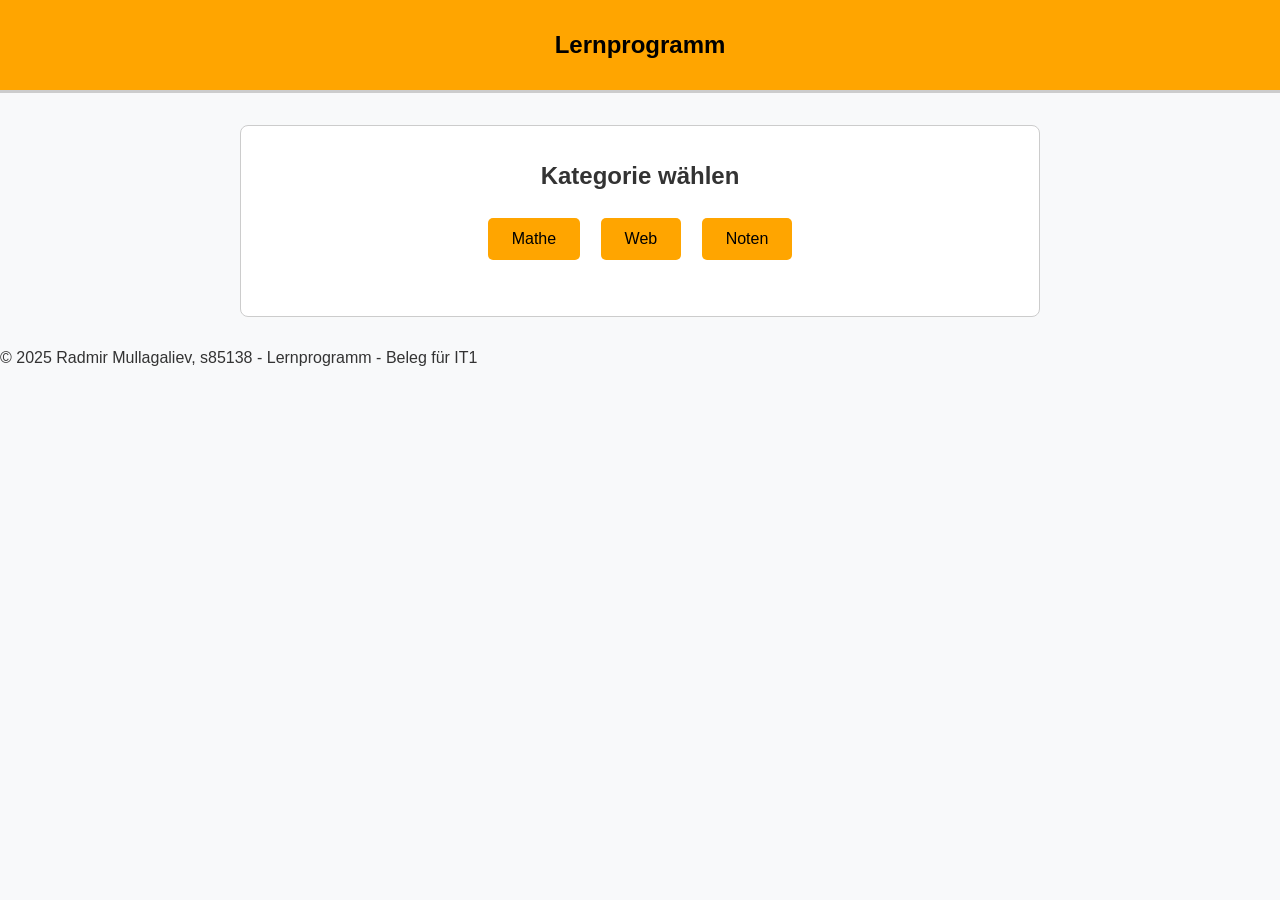
==== index.html @ 90bd2370 "Added css and author sign" ====
<!doctype html>
<html lang="de">
<head>
    <title> Lernprogramm v0.1 </title>
    <meta charset="UTF-8">
    <meta name="viewport" content="width=device-width, initial-scale=1.0"> <!-- адаптивность экрана в зависимости от устройства-->
    <link rel="stylesheet" href="style.css"> <!--подключение css (нужно для внешнего вида)-->
    <link rel="manifest" href="manifest.json"> <!--подключение манифеста (для PWA)-->
    <script src="app.js" type="module" defer></script> <!--подключение JS-логики, defer нужен, чтобы скрипт выполнялся после загрузки HTML-->


</head>

<body>
    <header>
        <p>Lernprogramm</p>
    </header>
    <!---
    <nav>
        <ul id="mvp">
            <li><a href="mvp-demo/mvp.html" title="Zur MVP (Blitzaufgaben)">MVP</a></li>
        </ul>
    </nav>
    <nav>
        <ul id="mathl">
            <li><a href="mathe-demo.html" title="Zu den Matheaufgaben"> Mathe lernen</a></li>
        </ul>
    </nav>
-->
</body>


<main>
    <section id="category-selection">
        <h2>Kategorie wählen</h2>
        <button data-category="mathe">Mathe</button>
        <button data-category="web">Web</button>
        <button data-category="noten">Noten</button>
    </section>

    <section id="question-area" hidden>
        <div id="question-text"></div>
        <div id="answers-container"></div>
        <progress id="progress-bar" value="0" max="100"></progress>
    </section>

    <section id="result-area" hidden>
        <h2>Ergebnis</h2>
        <div id="stats"></div>
    </section>

    
</main>

<footer>
    <p>&copy; 2025 Radmir Mullagaliev, s85138 - Lernprogramm - Beleg für IT1</p>
</footer>

<script>
    if ('serviceWorker' in navigator) {
        navigator.serviceWorker.register('scripts/sw.js');
    }
    </script>
---- style.css ----
* {
    box-sizing: border-box;
}

body {
    margin: 0;
    font-family: Arial, sans-serif;
    background-color: #f8f9fa;
    color: #333;
}

header {
    background-color: orange;
    color: black;
    padding: 0.3em;
    text-align: center;
    font-size: 1.5em;
    font-weight: bold;
    border-bottom: 3px solid #ccc;
    
}
/*

nav ul {
    list-style: none;
    padding: 0;
    margin: 0;
    display: flex;
    justify-content: left;
    background-color: #ddd;
    border-bottom: 1px solid #bbb;
}

nav ul li {
    margin: 0.5em;
} 

nav ul li a {
    text-decoration: none;
    color: #333;
    padding: 0.5em 1em;
    background-color: #eee;
    border-radius: 5px;
    transition: background-color 0.3s;
}

nav ul li a:hover {
    background-color: #ccc;
} maybe i don't need it, because it is the example of pages*/

main {
    max-width: 800px;
    margin: 2em auto;
    padding: 1em;
    background-color: white;
    border: 1px solid #ccc;
    border-radius: 8px;
}

#category-selection {
    text-align: center;
    margin-bottom: 2em;
}

#category-selection button {
    margin: 0.5em;
    padding: 0.75em 1.5em;
    font-size: 1em;
    border: none;
    background-color: orange;
    color: black;
    border-radius: 5px;
    cursor: pointer;
    transition: background-color 0.2s;
}

#category-selection button:hover {
    background-color: orange;
}

/* Задания и прогресс */
#question-area {
    margin-bottom: 2em;
}

#question-text {
    font-size: 1.2em;
    margin-bottom: 1em;
}

#answers-container button {
    display: block;
    width: 100%;
    margin: 0.5em 0;
    padding: 0.75em;
    background-color: #6c757d;
    color: white;
    border: none;
    border-radius: 5px;
    cursor: pointer;
}

#answers-container button:hover {
    background-color: #5a6268;
}

#progress-bar {
    width: 100%;
    height: 20px;
    margin-top: 1em;
}

/* Результаты */
#result-area {
    text-align: center;
    font-size: 1.2em;
}
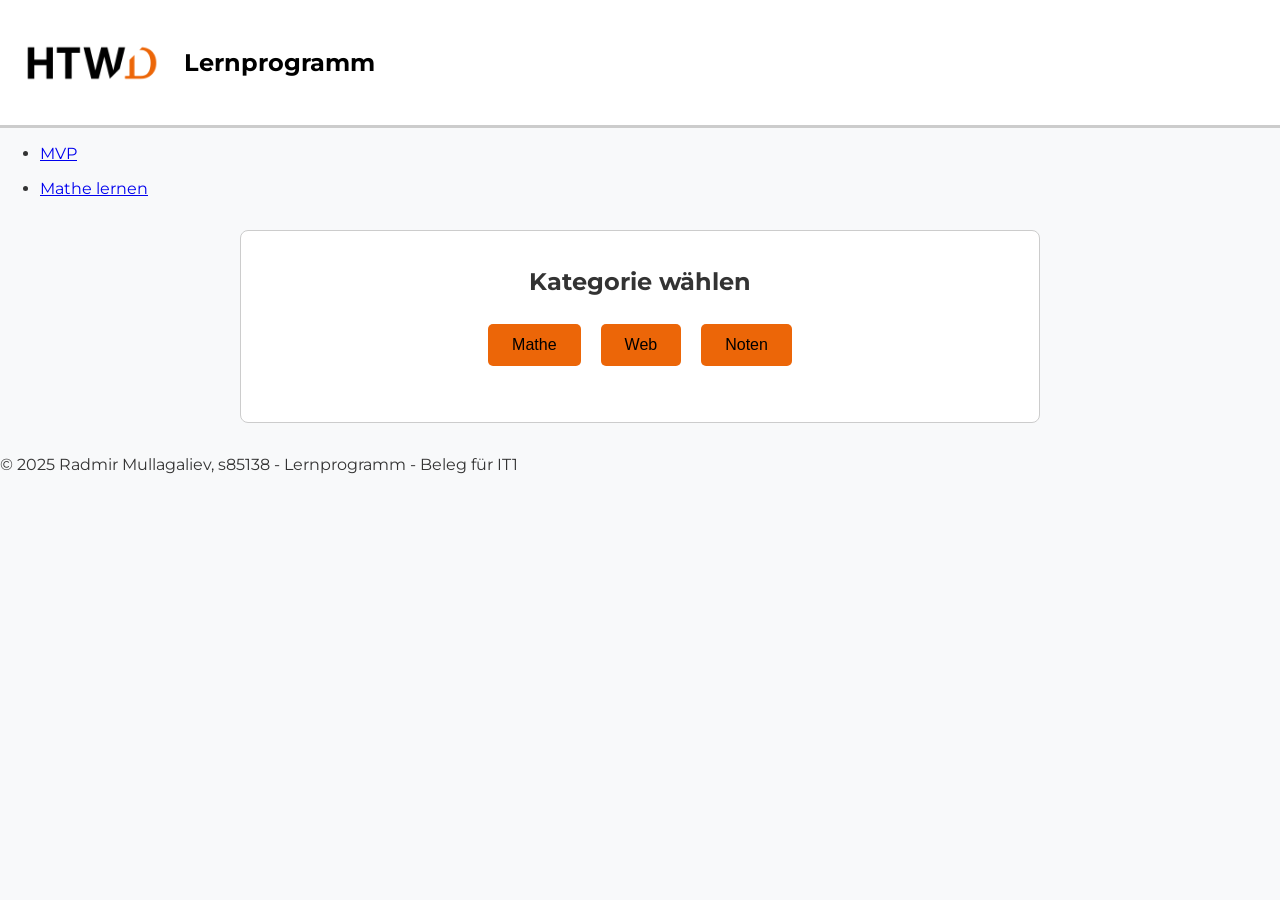
==== commit b47ac5a4: "Added description of logic MVP, changed design of main page, did Model logic in app.js" ====
--- a/index.html
+++ b/index.html
@@ -6,16 +6,16 @@
     <meta name="viewport" content="width=device-width, initial-scale=1.0"> <!-- адаптивность экрана в зависимости от устройства-->
     <link rel="stylesheet" href="style.css"> <!--подключение css (нужно для внешнего вида)-->
     <link rel="manifest" href="manifest.json"> <!--подключение манифеста (для PWA)-->
+    <link href="https://fonts.googleapis.com/css2?family=Montserrat:wght@400;700&display=swap" rel="stylesheet">
     <script src="app.js" type="module" defer></script> <!--подключение JS-логики, defer нужен, чтобы скрипт выполнялся после загрузки HTML-->
-
-
 </head>
 
 <body>
     <header>
+        <img src="images/logo--image.png" alt="Logo" class="logo">
         <p>Lernprogramm</p>
     </header>
-    <!---
+
     <nav>
         <ul id="mvp">
             <li><a href="mvp-demo/mvp.html" title="Zur MVP (Blitzaufgaben)">MVP</a></li>
@@ -26,7 +26,7 @@
             <li><a href="mathe-demo.html" title="Zu den Matheaufgaben"> Mathe lernen</a></li>
         </ul>
     </nav>
--->
+
 </body>
 
 
--- a/style.css
+++ b/style.css
@@ -4,13 +4,30 @@
 
 body {
     margin: 0;
-    font-family: Arial, sans-serif;
+    font-family: 'Montserrat', sans-serif;
     background-color: #f8f9fa;
     color: #333;
 }
 
 header {
-    background-color: orange;
+    display: flex;
+    align-items: center;
+    justify-content: flex-start;
+    gap: 1em;
+    background-color: white;
+    color: black;
+    padding: 1em;
+    font-size: 1.5em;
+    font-weight: bold;
+    border-bottom: 3px solid #ccc;
+}
+header .logo {
+    height: 40px;
+    width: auto;
+}
+
+/*header {
+    background-color: white;
     color: black;
     padding: 0.3em;
     text-align: center;
@@ -18,7 +35,7 @@
     font-weight: bold;
     border-bottom: 3px solid #ccc;
     
-}
+}*/
 /*
 
 nav ul {
@@ -67,7 +84,7 @@
     padding: 0.75em 1.5em;
     font-size: 1em;
     border: none;
-    background-color: orange;
+    background-color: #ec6608;
     color: black;
     border-radius: 5px;
     cursor: pointer;
@@ -75,7 +92,7 @@
 }
 
 #category-selection button:hover {
-    background-color: orange;
+    background-color: #ccc;
 }
 
 /* Задания и прогресс */
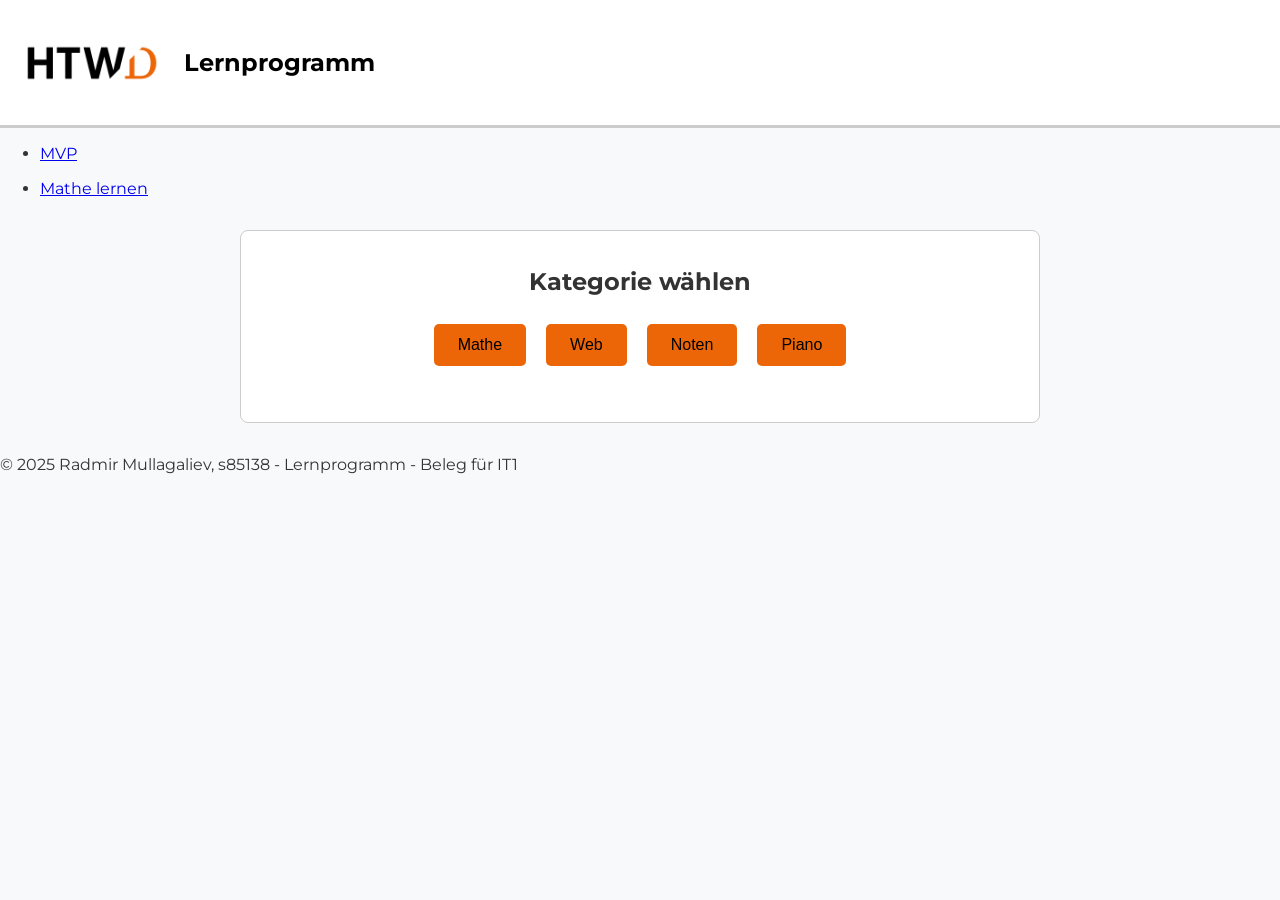
==== commit ebf50aa4: "added piano. I need to upload the sounds of notes" ====
--- a/index.html
+++ b/index.html
@@ -8,6 +8,11 @@
     <link rel="manifest" href="manifest.json"> <!--подключение манифеста (для PWA)-->
     <link href="https://fonts.googleapis.com/css2?family=Montserrat:wght@400;700&display=swap" rel="stylesheet">
     <script src="app.js" type="module" defer></script> <!--подключение JS-логики, defer нужен, чтобы скрипт выполнялся после загрузки HTML-->
+
+    <!--Katex-->
+    <link rel = "stylesheet" href="katex/katex.css">
+    <script src="katex/katex.js" defer></script>
+    <script src="katex/contrib/auto-render.js" defer></script>
 </head>
 
 <body>
@@ -36,12 +41,14 @@
         <button data-category="mathe">Mathe</button>
         <button data-category="web">Web</button>
         <button data-category="noten">Noten</button>
+        <button id="open-piano">Piano</button> 
     </section>
 
     <section id="question-area" hidden>
         <div id="question-text"></div>
-        <div id="answers-container"></div>
+        <div id="answer"></div>
         <progress id="progress-bar" value="0" max="100"></progress>
+        <button id="exit-quiz">Quiz beenden</button>
     </section>
 
     <section id="result-area" hidden>
@@ -49,8 +56,29 @@
         <div id="stats"></div>
     </section>
 
+    <section id="piano-section" hidden>
+        <h2>Piano</h2>
+        <button id="toggle-accidentals">♯ / ♭</button>
+        <div id="piano">
+        <div class="white-key" data-note="C">C</div>
+        <div class="white-key" data-note="D">D</div>
+        <div class="white-key" data-note="E">E</div>
+        <div class="white-key" data-note="F">F</div>
+        <div class="white-key" data-note="G">G</div>
+        <div class="white-key" data-note="A">A</div>
+        <div class="white-key" data-note="B">B</div>
+
+        <div class="black-key" data-note="Csharp" data-alt="Db" style="left: 45px;">C♯</div>
+        <div class="black-key" data-note="Dsharp" data-alt="Eb" style="left: 105px;">D♯</div>
+        <div class="black-key" data-note="Fsharp" data-alt="Gb" style="left: 225px;">F♯</div>
+        <div class="black-key" data-note="Gsharp" data-alt="Ab" style="left: 285px;">G♯</div>
+        <div class="black-key" data-note="Asharp" data-alt="Bb" style="left: 345px;">A♯</div>
+        </div>
+    </section>
     
 </main>
+
+
 
 <footer>
     <p>&copy; 2025 Radmir Mullagaliev, s85138 - Lernprogramm - Beleg für IT1</p>
@@ -60,4 +88,5 @@
     if ('serviceWorker' in navigator) {
         navigator.serviceWorker.register('scripts/sw.js');
     }
-    </script>
+    
+</script>
--- a/style.css
+++ b/style.css
@@ -105,19 +105,27 @@
     margin-bottom: 1em;
 }
 
-#answers-container button {
+#answer {
+    display: flex;
+    flex-direction: column;
+    align-items: center;
+    gap: 0.75em;
+    margin-bottom: 1em;
+}
+
+#answer button {
     display: block;
     width: 100%;
     margin: 0.5em 0;
     padding: 0.75em;
-    background-color: #6c757d;
-    color: white;
-    border: none;
-    border-radius: 5px;
-    cursor: pointer;
-}
-
-#answers-container button:hover {
+    background-color: #ec6608;
+    color: black;
+    border: none;
+    border-radius: 5px;
+    cursor: pointer;
+}
+
+#answer button:hover {
     background-color: #5a6268;
 }
 
@@ -127,8 +135,106 @@
     margin-top: 1em;
 }
 
+#exit-quiz {
+    margin-top: 1em;
+    padding: 0.75em 1.5em;
+    background-color: #6c757d;
+    color: white;
+    border: none;
+    border-radius: 5px;
+    cursor: pointer;
+    font-size: 1em;
+    transition: background-color 0.3s;
+}
+
+#exit-quiz:hover {
+    background-color: #5a6268;
+}
+
+
 /* Результаты */
 #result-area {
     text-align: center;
     font-size: 1.2em;
-}+}
+
+/* Piano */
+
+#open-piano {
+    margin: 0.5em;
+    padding: 0.75em 1.5em;
+    font-size: 1em;
+    border: none;
+    background-color: #6c757d;
+    color: white;
+    border-radius: 5px;
+    cursor: pointer;
+    transition: background-color 0.2s;
+}
+#open-piano:hover {
+    background-color: #5a6268;
+}
+
+#piano {
+    position: relative;
+    width: 420px;
+    height: 200px;
+    margin: 2em auto;
+  }
+  
+  .white-key {
+    width: 60px;
+    height: 200px;
+    background: white;
+    border: 1px solid #000;
+    float: left;
+    text-align: center;
+    line-height: 190px;
+    font-weight: bold;
+    position: relative;
+    z-index: 1;
+  }
+  
+  .black-key {
+    width: 40px;
+    height: 120px;
+    background: black;
+    color: white;
+    text-align: center;
+    line-height: 110px;
+    position: absolute;
+    z-index: 2;
+    top: 0;
+  }
+
+  .white-key.active {
+    background-color: #ec6608 !important;
+    color: white;
+  }
+
+  .black-key.active {
+    background-color: #ec6608 !important; 
+    color: white;
+  }
+  
+  /*.black-key:nth-of-type(8) { left: 40px; }   
+  .black-key:nth-of-type(9) { left: 100px; }  
+  .black-key:nth-of-type(11) { left: 220px; } 
+  .black-key:nth-of-type(12) { left: 280px; } 
+  .black-key:nth-of-type(13) { left: 340px; } */
+  .black-key:nth-of-type(8)  { left: 45px; }   /* C# */
+  .black-key:nth-of-type(9)  { left: 105px; }  /* D# */
+  .black-key:nth-of-type(11) { left: 225px; }  /* F# */
+  .black-key:nth-of-type(12) { left: 285px; }  /* G# */
+  .black-key:nth-of-type(13) { left: 345px; }  /* A# */
+  
+  #toggle-accidentals {
+    margin-bottom: 1em;
+    padding: 0.5em 1em;
+    font-size: 1em;
+    background-color: #6c757d;
+    color: white;
+    border: none;
+    border-radius: 5px;
+    cursor: pointer;
+  }
--- a/katex/katex.css
+++ b/katex/katex.css
@@ -0,0 +1,1210 @@
+/* stylelint-disable font-family-no-missing-generic-family-keyword */
+@font-face {
+  font-family: "KaTeX_AMS";
+  src: url(fonts/KaTeX_AMS-Regular.woff2) format("woff2"), url(fonts/KaTeX_AMS-Regular.woff) format("woff"), url(fonts/KaTeX_AMS-Regular.ttf) format("truetype");
+  font-weight: normal;
+  font-style: normal;
+}
+@font-face {
+  font-family: "KaTeX_Caligraphic";
+  src: url(fonts/KaTeX_Caligraphic-Bold.woff2) format("woff2"), url(fonts/KaTeX_Caligraphic-Bold.woff) format("woff"), url(fonts/KaTeX_Caligraphic-Bold.ttf) format("truetype");
+  font-weight: bold;
+  font-style: normal;
+}
+@font-face {
+  font-family: "KaTeX_Caligraphic";
+  src: url(fonts/KaTeX_Caligraphic-Regular.woff2) format("woff2"), url(fonts/KaTeX_Caligraphic-Regular.woff) format("woff"), url(fonts/KaTeX_Caligraphic-Regular.ttf) format("truetype");
+  font-weight: normal;
+  font-style: normal;
+}
+@font-face {
+  font-family: "KaTeX_Fraktur";
+  src: url(fonts/KaTeX_Fraktur-Bold.woff2) format("woff2"), url(fonts/KaTeX_Fraktur-Bold.woff) format("woff"), url(fonts/KaTeX_Fraktur-Bold.ttf) format("truetype");
+  font-weight: bold;
+  font-style: normal;
+}
+@font-face {
+  font-family: "KaTeX_Fraktur";
+  src: url(fonts/KaTeX_Fraktur-Regular.woff2) format("woff2"), url(fonts/KaTeX_Fraktur-Regular.woff) format("woff"), url(fonts/KaTeX_Fraktur-Regular.ttf) format("truetype");
+  font-weight: normal;
+  font-style: normal;
+}
+@font-face {
+  font-family: "KaTeX_Main";
+  src: url(fonts/KaTeX_Main-Bold.woff2) format("woff2"), url(fonts/KaTeX_Main-Bold.woff) format("woff"), url(fonts/KaTeX_Main-Bold.ttf) format("truetype");
+  font-weight: bold;
+  font-style: normal;
+}
+@font-face {
+  font-family: "KaTeX_Main";
+  src: url(fonts/KaTeX_Main-BoldItalic.woff2) format("woff2"), url(fonts/KaTeX_Main-BoldItalic.woff) format("woff"), url(fonts/KaTeX_Main-BoldItalic.ttf) format("truetype");
+  font-weight: bold;
+  font-style: italic;
+}
+@font-face {
+  font-family: "KaTeX_Main";
+  src: url(fonts/KaTeX_Main-Italic.woff2) format("woff2"), url(fonts/KaTeX_Main-Italic.woff) format("woff"), url(fonts/KaTeX_Main-Italic.ttf) format("truetype");
+  font-weight: normal;
+  font-style: italic;
+}
+@font-face {
+  font-family: "KaTeX_Main";
+  src: url(fonts/KaTeX_Main-Regular.woff2) format("woff2"), url(fonts/KaTeX_Main-Regular.woff) format("woff"), url(fonts/KaTeX_Main-Regular.ttf) format("truetype");
+  font-weight: normal;
+  font-style: normal;
+}
+@font-face {
+  font-family: "KaTeX_Math";
+  src: url(fonts/KaTeX_Math-BoldItalic.woff2) format("woff2"), url(fonts/KaTeX_Math-BoldItalic.woff) format("woff"), url(fonts/KaTeX_Math-BoldItalic.ttf) format("truetype");
+  font-weight: bold;
+  font-style: italic;
+}
+@font-face {
+  font-family: "KaTeX_Math";
+  src: url(fonts/KaTeX_Math-Italic.woff2) format("woff2"), url(fonts/KaTeX_Math-Italic.woff) format("woff"), url(fonts/KaTeX_Math-Italic.ttf) format("truetype");
+  font-weight: normal;
+  font-style: italic;
+}
+@font-face {
+  font-family: "KaTeX_SansSerif";
+  src: url(fonts/KaTeX_SansSerif-Bold.woff2) format("woff2"), url(fonts/KaTeX_SansSerif-Bold.woff) format("woff"), url(fonts/KaTeX_SansSerif-Bold.ttf) format("truetype");
+  font-weight: bold;
+  font-style: normal;
+}
+@font-face {
+  font-family: "KaTeX_SansSerif";
+  src: url(fonts/KaTeX_SansSerif-Italic.woff2) format("woff2"), url(fonts/KaTeX_SansSerif-Italic.woff) format("woff"), url(fonts/KaTeX_SansSerif-Italic.ttf) format("truetype");
+  font-weight: normal;
+  font-style: italic;
+}
+@font-face {
+  font-family: "KaTeX_SansSerif";
+  src: url(fonts/KaTeX_SansSerif-Regular.woff2) format("woff2"), url(fonts/KaTeX_SansSerif-Regular.woff) format("woff"), url(fonts/KaTeX_SansSerif-Regular.ttf) format("truetype");
+  font-weight: normal;
+  font-style: normal;
+}
+@font-face {
+  font-family: "KaTeX_Script";
+  src: url(fonts/KaTeX_Script-Regular.woff2) format("woff2"), url(fonts/KaTeX_Script-Regular.woff) format("woff"), url(fonts/KaTeX_Script-Regular.ttf) format("truetype");
+  font-weight: normal;
+  font-style: normal;
+}
+@font-face {
+  font-family: "KaTeX_Size1";
+  src: url(fonts/KaTeX_Size1-Regular.woff2) format("woff2"), url(fonts/KaTeX_Size1-Regular.woff) format("woff"), url(fonts/KaTeX_Size1-Regular.ttf) format("truetype");
+  font-weight: normal;
+  font-style: normal;
+}
+@font-face {
+  font-family: "KaTeX_Size2";
+  src: url(fonts/KaTeX_Size2-Regular.woff2) format("woff2"), url(fonts/KaTeX_Size2-Regular.woff) format("woff"), url(fonts/KaTeX_Size2-Regular.ttf) format("truetype");
+  font-weight: normal;
+  font-style: normal;
+}
+@font-face {
+  font-family: "KaTeX_Size3";
+  src: url(fonts/KaTeX_Size3-Regular.woff2) format("woff2"), url(fonts/KaTeX_Size3-Regular.woff) format("woff"), url(fonts/KaTeX_Size3-Regular.ttf) format("truetype");
+  font-weight: normal;
+  font-style: normal;
+}
+@font-face {
+  font-family: "KaTeX_Size4";
+  src: url(fonts/KaTeX_Size4-Regular.woff2) format("woff2"), url(fonts/KaTeX_Size4-Regular.woff) format("woff"), url(fonts/KaTeX_Size4-Regular.ttf) format("truetype");
+  font-weight: normal;
+  font-style: normal;
+}
+@font-face {
+  font-family: "KaTeX_Typewriter";
+  src: url(fonts/KaTeX_Typewriter-Regular.woff2) format("woff2"), url(fonts/KaTeX_Typewriter-Regular.woff) format("woff"), url(fonts/KaTeX_Typewriter-Regular.ttf) format("truetype");
+  font-weight: normal;
+  font-style: normal;
+}
+.katex {
+  font: normal 1.21em KaTeX_Main, Times New Roman, serif;
+  line-height: 1.2;
+  text-indent: 0;
+  text-rendering: auto;
+}
+.katex * {
+  -ms-high-contrast-adjust: none !important;
+}
+.katex * {
+  border-color: currentColor;
+}
+.katex .katex-version::after {
+  content: "0.16.22";
+}
+.katex .katex-mathml {
+  /* Accessibility hack to only show to screen readers
+   Found at: http://a11yproject.com/posts/how-to-hide-content/ */
+  position: absolute;
+  clip: rect(1px, 1px, 1px, 1px);
+  padding: 0;
+  border: 0;
+  height: 1px;
+  width: 1px;
+  overflow: hidden;
+}
+.katex .katex-html {
+  /* \newline is an empty block at top level, between .base elements */
+}
+.katex .katex-html > .newline {
+  display: block;
+}
+.katex .base {
+  position: relative;
+  display: inline-block;
+  white-space: nowrap;
+  width: -webkit-min-content;
+  width: -moz-min-content;
+  width: min-content;
+}
+.katex .strut {
+  display: inline-block;
+}
+.katex .textbf {
+  font-weight: bold;
+}
+.katex .textit {
+  font-style: italic;
+}
+.katex .textrm {
+  font-family: KaTeX_Main;
+}
+.katex .textsf {
+  font-family: KaTeX_SansSerif;
+}
+.katex .texttt {
+  font-family: KaTeX_Typewriter;
+}
+.katex .mathnormal {
+  font-family: KaTeX_Math;
+  font-style: italic;
+}
+.katex .mathit {
+  font-family: KaTeX_Main;
+  font-style: italic;
+}
+.katex .mathrm {
+  font-style: normal;
+}
+.katex .mathbf {
+  font-family: KaTeX_Main;
+  font-weight: bold;
+}
+.katex .boldsymbol {
+  font-family: KaTeX_Math;
+  font-weight: bold;
+  font-style: italic;
+}
+.katex .amsrm {
+  font-family: KaTeX_AMS;
+}
+.katex .mathbb,
+.katex .textbb {
+  font-family: KaTeX_AMS;
+}
+.katex .mathcal {
+  font-family: KaTeX_Caligraphic;
+}
+.katex .mathfrak,
+.katex .textfrak {
+  font-family: KaTeX_Fraktur;
+}
+.katex .mathboldfrak,
+.katex .textboldfrak {
+  font-family: KaTeX_Fraktur;
+  font-weight: bold;
+}
+.katex .mathtt {
+  font-family: KaTeX_Typewriter;
+}
+.katex .mathscr,
+.katex .textscr {
+  font-family: KaTeX_Script;
+}
+.katex .mathsf,
+.katex .textsf {
+  font-family: KaTeX_SansSerif;
+}
+.katex .mathboldsf,
+.katex .textboldsf {
+  font-family: KaTeX_SansSerif;
+  font-weight: bold;
+}
+.katex .mathsfit,
+.katex .mathitsf,
+.katex .textitsf {
+  font-family: KaTeX_SansSerif;
+  font-style: italic;
+}
+.katex .mainrm {
+  font-family: KaTeX_Main;
+  font-style: normal;
+}
+.katex .vlist-t {
+  display: inline-table;
+  table-layout: fixed;
+  border-collapse: collapse;
+}
+.katex .vlist-r {
+  display: table-row;
+}
+.katex .vlist {
+  display: table-cell;
+  vertical-align: bottom;
+  position: relative;
+}
+.katex .vlist > span {
+  display: block;
+  height: 0;
+  position: relative;
+}
+.katex .vlist > span > span {
+  display: inline-block;
+}
+.katex .vlist > span > .pstrut {
+  overflow: hidden;
+  width: 0;
+}
+.katex .vlist-t2 {
+  margin-right: -2px;
+}
+.katex .vlist-s {
+  display: table-cell;
+  vertical-align: bottom;
+  font-size: 1px;
+  width: 2px;
+  min-width: 2px;
+}
+.katex .vbox {
+  display: inline-flex;
+  flex-direction: column;
+  align-items: baseline;
+}
+.katex .hbox {
+  display: inline-flex;
+  flex-direction: row;
+  width: 100%;
+}
+.katex .thinbox {
+  display: inline-flex;
+  flex-direction: row;
+  width: 0;
+  max-width: 0;
+}
+.katex .msupsub {
+  text-align: left;
+}
+.katex .mfrac > span > span {
+  text-align: center;
+}
+.katex .mfrac .frac-line {
+  display: inline-block;
+  width: 100%;
+  border-bottom-style: solid;
+}
+.katex .mfrac .frac-line,
+.katex .overline .overline-line,
+.katex .underline .underline-line,
+.katex .hline,
+.katex .hdashline,
+.katex .rule {
+  min-height: 1px;
+}
+.katex .mspace {
+  display: inline-block;
+}
+.katex .llap,
+.katex .rlap,
+.katex .clap {
+  width: 0;
+  position: relative;
+}
+.katex .llap > .inner,
+.katex .rlap > .inner,
+.katex .clap > .inner {
+  position: absolute;
+}
+.katex .llap > .fix,
+.katex .rlap > .fix,
+.katex .clap > .fix {
+  display: inline-block;
+}
+.katex .llap > .inner {
+  right: 0;
+}
+.katex .rlap > .inner,
+.katex .clap > .inner {
+  left: 0;
+}
+.katex .clap > .inner > span {
+  margin-left: -50%;
+  margin-right: 50%;
+}
+.katex .rule {
+  display: inline-block;
+  border: solid 0;
+  position: relative;
+}
+.katex .overline .overline-line,
+.katex .underline .underline-line,
+.katex .hline {
+  display: inline-block;
+  width: 100%;
+  border-bottom-style: solid;
+}
+.katex .hdashline {
+  display: inline-block;
+  width: 100%;
+  border-bottom-style: dashed;
+}
+.katex .sqrt > .root {
+  /* These values are taken from the definition of `\r@@t`,
+   `\mkern 5mu` and `\mkern -10mu`. */
+  margin-left: 0.2777777778em;
+  margin-right: -0.5555555556em;
+}
+.katex .sizing.reset-size1.size1,
+.katex .fontsize-ensurer.reset-size1.size1 {
+  /* stylelint-disable-next-line */
+  font-size: 1em;
+}
+.katex .sizing.reset-size1.size2,
+.katex .fontsize-ensurer.reset-size1.size2 {
+  /* stylelint-disable-next-line */
+  font-size: 1.2em;
+}
+.katex .sizing.reset-size1.size3,
+.katex .fontsize-ensurer.reset-size1.size3 {
+  /* stylelint-disable-next-line */
+  font-size: 1.4em;
+}
+.katex .sizing.reset-size1.size4,
+.katex .fontsize-ensurer.reset-size1.size4 {
+  /* stylelint-disable-next-line */
+  font-size: 1.6em;
+}
+.katex .sizing.reset-size1.size5,
+.katex .fontsize-ensurer.reset-size1.size5 {
+  /* stylelint-disable-next-line */
+  font-size: 1.8em;
+}
+.katex .sizing.reset-size1.size6,
+.katex .fontsize-ensurer.reset-size1.size6 {
+  /* stylelint-disable-next-line */
+  font-size: 2em;
+}
+.katex .sizing.reset-size1.size7,
+.katex .fontsize-ensurer.reset-size1.size7 {
+  /* stylelint-disable-next-line */
+  font-size: 2.4em;
+}
+.katex .sizing.reset-size1.size8,
+.katex .fontsize-ensurer.reset-size1.size8 {
+  /* stylelint-disable-next-line */
+  font-size: 2.88em;
+}
+.katex .sizing.reset-size1.size9,
+.katex .fontsize-ensurer.reset-size1.size9 {
+  /* stylelint-disable-next-line */
+  font-size: 3.456em;
+}
+.katex .sizing.reset-size1.size10,
+.katex .fontsize-ensurer.reset-size1.size10 {
+  /* stylelint-disable-next-line */
+  font-size: 4.148em;
+}
+.katex .sizing.reset-size1.size11,
+.katex .fontsize-ensurer.reset-size1.size11 {
+  /* stylelint-disable-next-line */
+  font-size: 4.976em;
+}
+.katex .sizing.reset-size2.size1,
+.katex .fontsize-ensurer.reset-size2.size1 {
+  /* stylelint-disable-next-line */
+  font-size: 0.8333333333em;
+}
+.katex .sizing.reset-size2.size2,
+.katex .fontsize-ensurer.reset-size2.size2 {
+  /* stylelint-disable-next-line */
+  font-size: 1em;
+}
+.katex .sizing.reset-size2.size3,
+.katex .fontsize-ensurer.reset-size2.size3 {
+  /* stylelint-disable-next-line */
+  font-size: 1.1666666667em;
+}
+.katex .sizing.reset-size2.size4,
+.katex .fontsize-ensurer.reset-size2.size4 {
+  /* stylelint-disable-next-line */
+  font-size: 1.3333333333em;
+}
+.katex .sizing.reset-size2.size5,
+.katex .fontsize-ensurer.reset-size2.size5 {
+  /* stylelint-disable-next-line */
+  font-size: 1.5em;
+}
+.katex .sizing.reset-size2.size6,
+.katex .fontsize-ensurer.reset-size2.size6 {
+  /* stylelint-disable-next-line */
+  font-size: 1.6666666667em;
+}
+.katex .sizing.reset-size2.size7,
+.katex .fontsize-ensurer.reset-size2.size7 {
+  /* stylelint-disable-next-line */
+  font-size: 2em;
+}
+.katex .sizing.reset-size2.size8,
+.katex .fontsize-ensurer.reset-size2.size8 {
+  /* stylelint-disable-next-line */
+  font-size: 2.4em;
+}
+.katex .sizing.reset-size2.size9,
+.katex .fontsize-ensurer.reset-size2.size9 {
+  /* stylelint-disable-next-line */
+  font-size: 2.88em;
+}
+.katex .sizing.reset-size2.size10,
+.katex .fontsize-ensurer.reset-size2.size10 {
+  /* stylelint-disable-next-line */
+  font-size: 3.4566666667em;
+}
+.katex .sizing.reset-size2.size11,
+.katex .fontsize-ensurer.reset-size2.size11 {
+  /* stylelint-disable-next-line */
+  font-size: 4.1466666667em;
+}
+.katex .sizing.reset-size3.size1,
+.katex .fontsize-ensurer.reset-size3.size1 {
+  /* stylelint-disable-next-line */
+  font-size: 0.7142857143em;
+}
+.katex .sizing.reset-size3.size2,
+.katex .fontsize-ensurer.reset-size3.size2 {
+  /* stylelint-disable-next-line */
+  font-size: 0.8571428571em;
+}
+.katex .sizing.reset-size3.size3,
+.katex .fontsize-ensurer.reset-size3.size3 {
+  /* stylelint-disable-next-line */
+  font-size: 1em;
+}
+.katex .sizing.reset-size3.size4,
+.katex .fontsize-ensurer.reset-size3.size4 {
+  /* stylelint-disable-next-line */
+  font-size: 1.1428571429em;
+}
+.katex .sizing.reset-size3.size5,
+.katex .fontsize-ensurer.reset-size3.size5 {
+  /* stylelint-disable-next-line */
+  font-size: 1.2857142857em;
+}
+.katex .sizing.reset-size3.size6,
+.katex .fontsize-ensurer.reset-size3.size6 {
+  /* stylelint-disable-next-line */
+  font-size: 1.4285714286em;
+}
+.katex .sizing.reset-size3.size7,
+.katex .fontsize-ensurer.reset-size3.size7 {
+  /* stylelint-disable-next-line */
+  font-size: 1.7142857143em;
+}
+.katex .sizing.reset-size3.size8,
+.katex .fontsize-ensurer.reset-size3.size8 {
+  /* stylelint-disable-next-line */
+  font-size: 2.0571428571em;
+}
+.katex .sizing.reset-size3.size9,
+.katex .fontsize-ensurer.reset-size3.size9 {
+  /* stylelint-disable-next-line */
+  font-size: 2.4685714286em;
+}
+.katex .sizing.reset-size3.size10,
+.katex .fontsize-ensurer.reset-size3.size10 {
+  /* stylelint-disable-next-line */
+  font-size: 2.9628571429em;
+}
+.katex .sizing.reset-size3.size11,
+.katex .fontsize-ensurer.reset-size3.size11 {
+  /* stylelint-disable-next-line */
+  font-size: 3.5542857143em;
+}
+.katex .sizing.reset-size4.size1,
+.katex .fontsize-ensurer.reset-size4.size1 {
+  /* stylelint-disable-next-line */
+  font-size: 0.625em;
+}
+.katex .sizing.reset-size4.size2,
+.katex .fontsize-ensurer.reset-size4.size2 {
+  /* stylelint-disable-next-line */
+  font-size: 0.75em;
+}
+.katex .sizing.reset-size4.size3,
+.katex .fontsize-ensurer.reset-size4.size3 {
+  /* stylelint-disable-next-line */
+  font-size: 0.875em;
+}
+.katex .sizing.reset-size4.size4,
+.katex .fontsize-ensurer.reset-size4.size4 {
+  /* stylelint-disable-next-line */
+  font-size: 1em;
+}
+.katex .sizing.reset-size4.size5,
+.katex .fontsize-ensurer.reset-size4.size5 {
+  /* stylelint-disable-next-line */
+  font-size: 1.125em;
+}
+.katex .sizing.reset-size4.size6,
+.katex .fontsize-ensurer.reset-size4.size6 {
+  /* stylelint-disable-next-line */
+  font-size: 1.25em;
+}
+.katex .sizing.reset-size4.size7,
+.katex .fontsize-ensurer.reset-size4.size7 {
+  /* stylelint-disable-next-line */
+  font-size: 1.5em;
+}
+.katex .sizing.reset-size4.size8,
+.katex .fontsize-ensurer.reset-size4.size8 {
+  /* stylelint-disable-next-line */
+  font-size: 1.8em;
+}
+.katex .sizing.reset-size4.size9,
+.katex .fontsize-ensurer.reset-size4.size9 {
+  /* stylelint-disable-next-line */
+  font-size: 2.16em;
+}
+.katex .sizing.reset-size4.size10,
+.katex .fontsize-ensurer.reset-size4.size10 {
+  /* stylelint-disable-next-line */
+  font-size: 2.5925em;
+}
+.katex .sizing.reset-size4.size11,
+.katex .fontsize-ensurer.reset-size4.size11 {
+  /* stylelint-disable-next-line */
+  font-size: 3.11em;
+}
+.katex .sizing.reset-size5.size1,
+.katex .fontsize-ensurer.reset-size5.size1 {
+  /* stylelint-disable-next-line */
+  font-size: 0.5555555556em;
+}
+.katex .sizing.reset-size5.size2,
+.katex .fontsize-ensurer.reset-size5.size2 {
+  /* stylelint-disable-next-line */
+  font-size: 0.6666666667em;
+}
+.katex .sizing.reset-size5.size3,
+.katex .fontsize-ensurer.reset-size5.size3 {
+  /* stylelint-disable-next-line */
+  font-size: 0.7777777778em;
+}
+.katex .sizing.reset-size5.size4,
+.katex .fontsize-ensurer.reset-size5.size4 {
+  /* stylelint-disable-next-line */
+  font-size: 0.8888888889em;
+}
+.katex .sizing.reset-size5.size5,
+.katex .fontsize-ensurer.reset-size5.size5 {
+  /* stylelint-disable-next-line */
+  font-size: 1em;
+}
+.katex .sizing.reset-size5.size6,
+.katex .fontsize-ensurer.reset-size5.size6 {
+  /* stylelint-disable-next-line */
+  font-size: 1.1111111111em;
+}
+.katex .sizing.reset-size5.size7,
+.katex .fontsize-ensurer.reset-size5.size7 {
+  /* stylelint-disable-next-line */
+  font-size: 1.3333333333em;
+}
+.katex .sizing.reset-size5.size8,
+.katex .fontsize-ensurer.reset-size5.size8 {
+  /* stylelint-disable-next-line */
+  font-size: 1.6em;
+}
+.katex .sizing.reset-size5.size9,
+.katex .fontsize-ensurer.reset-size5.size9 {
+  /* stylelint-disable-next-line */
+  font-size: 1.92em;
+}
+.katex .sizing.reset-size5.size10,
+.katex .fontsize-ensurer.reset-size5.size10 {
+  /* stylelint-disable-next-line */
+  font-size: 2.3044444444em;
+}
+.katex .sizing.reset-size5.size11,
+.katex .fontsize-ensurer.reset-size5.size11 {
+  /* stylelint-disable-next-line */
+  font-size: 2.7644444444em;
+}
+.katex .sizing.reset-size6.size1,
+.katex .fontsize-ensurer.reset-size6.size1 {
+  /* stylelint-disable-next-line */
+  font-size: 0.5em;
+}
+.katex .sizing.reset-size6.size2,
+.katex .fontsize-ensurer.reset-size6.size2 {
+  /* stylelint-disable-next-line */
+  font-size: 0.6em;
+}
+.katex .sizing.reset-size6.size3,
+.katex .fontsize-ensurer.reset-size6.size3 {
+  /* stylelint-disable-next-line */
+  font-size: 0.7em;
+}
+.katex .sizing.reset-size6.size4,
+.katex .fontsize-ensurer.reset-size6.size4 {
+  /* stylelint-disable-next-line */
+  font-size: 0.8em;
+}
+.katex .sizing.reset-size6.size5,
+.katex .fontsize-ensurer.reset-size6.size5 {
+  /* stylelint-disable-next-line */
+  font-size: 0.9em;
+}
+.katex .sizing.reset-size6.size6,
+.katex .fontsize-ensurer.reset-size6.size6 {
+  /* stylelint-disable-next-line */
+  font-size: 1em;
+}
+.katex .sizing.reset-size6.size7,
+.katex .fontsize-ensurer.reset-size6.size7 {
+  /* stylelint-disable-next-line */
+  font-size: 1.2em;
+}
+.katex .sizing.reset-size6.size8,
+.katex .fontsize-ensurer.reset-size6.size8 {
+  /* stylelint-disable-next-line */
+  font-size: 1.44em;
+}
+.katex .sizing.reset-size6.size9,
+.katex .fontsize-ensurer.reset-size6.size9 {
+  /* stylelint-disable-next-line */
+  font-size: 1.728em;
+}
+.katex .sizing.reset-size6.size10,
+.katex .fontsize-ensurer.reset-size6.size10 {
+  /* stylelint-disable-next-line */
+  font-size: 2.074em;
+}
+.katex .sizing.reset-size6.size11,
+.katex .fontsize-ensurer.reset-size6.size11 {
+  /* stylelint-disable-next-line */
+  font-size: 2.488em;
+}
+.katex .sizing.reset-size7.size1,
+.katex .fontsize-ensurer.reset-size7.size1 {
+  /* stylelint-disable-next-line */
+  font-size: 0.4166666667em;
+}
+.katex .sizing.reset-size7.size2,
+.katex .fontsize-ensurer.reset-size7.size2 {
+  /* stylelint-disable-next-line */
+  font-size: 0.5em;
+}
+.katex .sizing.reset-size7.size3,
+.katex .fontsize-ensurer.reset-size7.size3 {
+  /* stylelint-disable-next-line */
+  font-size: 0.5833333333em;
+}
+.katex .sizing.reset-size7.size4,
+.katex .fontsize-ensurer.reset-size7.size4 {
+  /* stylelint-disable-next-line */
+  font-size: 0.6666666667em;
+}
+.katex .sizing.reset-size7.size5,
+.katex .fontsize-ensurer.reset-size7.size5 {
+  /* stylelint-disable-next-line */
+  font-size: 0.75em;
+}
+.katex .sizing.reset-size7.size6,
+.katex .fontsize-ensurer.reset-size7.size6 {
+  /* stylelint-disable-next-line */
+  font-size: 0.8333333333em;
+}
+.katex .sizing.reset-size7.size7,
+.katex .fontsize-ensurer.reset-size7.size7 {
+  /* stylelint-disable-next-line */
+  font-size: 1em;
+}
+.katex .sizing.reset-size7.size8,
+.katex .fontsize-ensurer.reset-size7.size8 {
+  /* stylelint-disable-next-line */
+  font-size: 1.2em;
+}
+.katex .sizing.reset-size7.size9,
+.katex .fontsize-ensurer.reset-size7.size9 {
+  /* stylelint-disable-next-line */
+  font-size: 1.44em;
+}
+.katex .sizing.reset-size7.size10,
+.katex .fontsize-ensurer.reset-size7.size10 {
+  /* stylelint-disable-next-line */
+  font-size: 1.7283333333em;
+}
+.katex .sizing.reset-size7.size11,
+.katex .fontsize-ensurer.reset-size7.size11 {
+  /* stylelint-disable-next-line */
+  font-size: 2.0733333333em;
+}
+.katex .sizing.reset-size8.size1,
+.katex .fontsize-ensurer.reset-size8.size1 {
+  /* stylelint-disable-next-line */
+  font-size: 0.3472222222em;
+}
+.katex .sizing.reset-size8.size2,
+.katex .fontsize-ensurer.reset-size8.size2 {
+  /* stylelint-disable-next-line */
+  font-size: 0.4166666667em;
+}
+.katex .sizing.reset-size8.size3,
+.katex .fontsize-ensurer.reset-size8.size3 {
+  /* stylelint-disable-next-line */
+  font-size: 0.4861111111em;
+}
+.katex .sizing.reset-size8.size4,
+.katex .fontsize-ensurer.reset-size8.size4 {
+  /* stylelint-disable-next-line */
+  font-size: 0.5555555556em;
+}
+.katex .sizing.reset-size8.size5,
+.katex .fontsize-ensurer.reset-size8.size5 {
+  /* stylelint-disable-next-line */
+  font-size: 0.625em;
+}
+.katex .sizing.reset-size8.size6,
+.katex .fontsize-ensurer.reset-size8.size6 {
+  /* stylelint-disable-next-line */
+  font-size: 0.6944444444em;
+}
+.katex .sizing.reset-size8.size7,
+.katex .fontsize-ensurer.reset-size8.size7 {
+  /* stylelint-disable-next-line */
+  font-size: 0.8333333333em;
+}
+.katex .sizing.reset-size8.size8,
+.katex .fontsize-ensurer.reset-size8.size8 {
+  /* stylelint-disable-next-line */
+  font-size: 1em;
+}
+.katex .sizing.reset-size8.size9,
+.katex .fontsize-ensurer.reset-size8.size9 {
+  /* stylelint-disable-next-line */
+  font-size: 1.2em;
+}
+.katex .sizing.reset-size8.size10,
+.katex .fontsize-ensurer.reset-size8.size10 {
+  /* stylelint-disable-next-line */
+  font-size: 1.4402777778em;
+}
+.katex .sizing.reset-size8.size11,
+.katex .fontsize-ensurer.reset-size8.size11 {
+  /* stylelint-disable-next-line */
+  font-size: 1.7277777778em;
+}
+.katex .sizing.reset-size9.size1,
+.katex .fontsize-ensurer.reset-size9.size1 {
+  /* stylelint-disable-next-line */
+  font-size: 0.2893518519em;
+}
+.katex .sizing.reset-size9.size2,
+.katex .fontsize-ensurer.reset-size9.size2 {
+  /* stylelint-disable-next-line */
+  font-size: 0.3472222222em;
+}
+.katex .sizing.reset-size9.size3,
+.katex .fontsize-ensurer.reset-size9.size3 {
+  /* stylelint-disable-next-line */
+  font-size: 0.4050925926em;
+}
+.katex .sizing.reset-size9.size4,
+.katex .fontsize-ensurer.reset-size9.size4 {
+  /* stylelint-disable-next-line */
+  font-size: 0.462962963em;
+}
+.katex .sizing.reset-size9.size5,
+.katex .fontsize-ensurer.reset-size9.size5 {
+  /* stylelint-disable-next-line */
+  font-size: 0.5208333333em;
+}
+.katex .sizing.reset-size9.size6,
+.katex .fontsize-ensurer.reset-size9.size6 {
+  /* stylelint-disable-next-line */
+  font-size: 0.5787037037em;
+}
+.katex .sizing.reset-size9.size7,
+.katex .fontsize-ensurer.reset-size9.size7 {
+  /* stylelint-disable-next-line */
+  font-size: 0.6944444444em;
+}
+.katex .sizing.reset-size9.size8,
+.katex .fontsize-ensurer.reset-size9.size8 {
+  /* stylelint-disable-next-line */
+  font-size: 0.8333333333em;
+}
+.katex .sizing.reset-size9.size9,
+.katex .fontsize-ensurer.reset-size9.size9 {
+  /* stylelint-disable-next-line */
+  font-size: 1em;
+}
+.katex .sizing.reset-size9.size10,
+.katex .fontsize-ensurer.reset-size9.size10 {
+  /* stylelint-disable-next-line */
+  font-size: 1.2002314815em;
+}
+.katex .sizing.reset-size9.size11,
+.katex .fontsize-ensurer.reset-size9.size11 {
+  /* stylelint-disable-next-line */
+  font-size: 1.4398148148em;
+}
+.katex .sizing.reset-size10.size1,
+.katex .fontsize-ensurer.reset-size10.size1 {
+  /* stylelint-disable-next-line */
+  font-size: 0.2410800386em;
+}
+.katex .sizing.reset-size10.size2,
+.katex .fontsize-ensurer.reset-size10.size2 {
+  /* stylelint-disable-next-line */
+  font-size: 0.2892960463em;
+}
+.katex .sizing.reset-size10.size3,
+.katex .fontsize-ensurer.reset-size10.size3 {
+  /* stylelint-disable-next-line */
+  font-size: 0.337512054em;
+}
+.katex .sizing.reset-size10.size4,
+.katex .fontsize-ensurer.reset-size10.size4 {
+  /* stylelint-disable-next-line */
+  font-size: 0.3857280617em;
+}
+.katex .sizing.reset-size10.size5,
+.katex .fontsize-ensurer.reset-size10.size5 {
+  /* stylelint-disable-next-line */
+  font-size: 0.4339440694em;
+}
+.katex .sizing.reset-size10.size6,
+.katex .fontsize-ensurer.reset-size10.size6 {
+  /* stylelint-disable-next-line */
+  font-size: 0.4821600771em;
+}
+.katex .sizing.reset-size10.size7,
+.katex .fontsize-ensurer.reset-size10.size7 {
+  /* stylelint-disable-next-line */
+  font-size: 0.5785920926em;
+}
+.katex .sizing.reset-size10.size8,
+.katex .fontsize-ensurer.reset-size10.size8 {
+  /* stylelint-disable-next-line */
+  font-size: 0.6943105111em;
+}
+.katex .sizing.reset-size10.size9,
+.katex .fontsize-ensurer.reset-size10.size9 {
+  /* stylelint-disable-next-line */
+  font-size: 0.8331726133em;
+}
+.katex .sizing.reset-size10.size10,
+.katex .fontsize-ensurer.reset-size10.size10 {
+  /* stylelint-disable-next-line */
+  font-size: 1em;
+}
+.katex .sizing.reset-size10.size11,
+.katex .fontsize-ensurer.reset-size10.size11 {
+  /* stylelint-disable-next-line */
+  font-size: 1.1996142719em;
+}
+.katex .sizing.reset-size11.size1,
+.katex .fontsize-ensurer.reset-size11.size1 {
+  /* stylelint-disable-next-line */
+  font-size: 0.2009646302em;
+}
+.katex .sizing.reset-size11.size2,
+.katex .fontsize-ensurer.reset-size11.size2 {
+  /* stylelint-disable-next-line */
+  font-size: 0.2411575563em;
+}
+.katex .sizing.reset-size11.size3,
+.katex .fontsize-ensurer.reset-size11.size3 {
+  /* stylelint-disable-next-line */
+  font-size: 0.2813504823em;
+}
+.katex .sizing.reset-size11.size4,
+.katex .fontsize-ensurer.reset-size11.size4 {
+  /* stylelint-disable-next-line */
+  font-size: 0.3215434084em;
+}
+.katex .sizing.reset-size11.size5,
+.katex .fontsize-ensurer.reset-size11.size5 {
+  /* stylelint-disable-next-line */
+  font-size: 0.3617363344em;
+}
+.katex .sizing.reset-size11.size6,
+.katex .fontsize-ensurer.reset-size11.size6 {
+  /* stylelint-disable-next-line */
+  font-size: 0.4019292605em;
+}
+.katex .sizing.reset-size11.size7,
+.katex .fontsize-ensurer.reset-size11.size7 {
+  /* stylelint-disable-next-line */
+  font-size: 0.4823151125em;
+}
+.katex .sizing.reset-size11.size8,
+.katex .fontsize-ensurer.reset-size11.size8 {
+  /* stylelint-disable-next-line */
+  font-size: 0.578778135em;
+}
+.katex .sizing.reset-size11.size9,
+.katex .fontsize-ensurer.reset-size11.size9 {
+  /* stylelint-disable-next-line */
+  font-size: 0.6945337621em;
+}
+.katex .sizing.reset-size11.size10,
+.katex .fontsize-ensurer.reset-size11.size10 {
+  /* stylelint-disable-next-line */
+  font-size: 0.8336012862em;
+}
+.katex .sizing.reset-size11.size11,
+.katex .fontsize-ensurer.reset-size11.size11 {
+  /* stylelint-disable-next-line */
+  font-size: 1em;
+}
+.katex .delimsizing.size1 {
+  font-family: KaTeX_Size1;
+}
+.katex .delimsizing.size2 {
+  font-family: KaTeX_Size2;
+}
+.katex .delimsizing.size3 {
+  font-family: KaTeX_Size3;
+}
+.katex .delimsizing.size4 {
+  font-family: KaTeX_Size4;
+}
+.katex .delimsizing.mult .delim-size1 > span {
+  font-family: KaTeX_Size1;
+}
+.katex .delimsizing.mult .delim-size4 > span {
+  font-family: KaTeX_Size4;
+}
+.katex .nulldelimiter {
+  display: inline-block;
+  width: 0.12em;
+}
+.katex .delimcenter {
+  position: relative;
+}
+.katex .op-symbol {
+  position: relative;
+}
+.katex .op-symbol.small-op {
+  font-family: KaTeX_Size1;
+}
+.katex .op-symbol.large-op {
+  font-family: KaTeX_Size2;
+}
+.katex .op-limits > .vlist-t {
+  text-align: center;
+}
+.katex .accent > .vlist-t {
+  text-align: center;
+}
+.katex .accent .accent-body {
+  position: relative;
+}
+.katex .accent .accent-body:not(.accent-full) {
+  width: 0;
+}
+.katex .overlay {
+  display: block;
+}
+.katex .mtable .vertical-separator {
+  display: inline-block;
+  min-width: 1px;
+}
+.katex .mtable .arraycolsep {
+  display: inline-block;
+}
+.katex .mtable .col-align-c > .vlist-t {
+  text-align: center;
+}
+.katex .mtable .col-align-l > .vlist-t {
+  text-align: left;
+}
+.katex .mtable .col-align-r > .vlist-t {
+  text-align: right;
+}
+.katex .svg-align {
+  text-align: left;
+}
+.katex svg {
+  display: block;
+  position: absolute;
+  width: 100%;
+  height: inherit;
+  fill: currentColor;
+  stroke: currentColor;
+  fill-rule: nonzero;
+  fill-opacity: 1;
+  stroke-width: 1;
+  stroke-linecap: butt;
+  stroke-linejoin: miter;
+  stroke-miterlimit: 4;
+  stroke-dasharray: none;
+  stroke-dashoffset: 0;
+  stroke-opacity: 1;
+}
+.katex svg path {
+  stroke: none;
+}
+.katex img {
+  border-style: none;
+  min-width: 0;
+  min-height: 0;
+  max-width: none;
+  max-height: none;
+}
+.katex .stretchy {
+  width: 100%;
+  display: block;
+  position: relative;
+  overflow: hidden;
+}
+.katex .stretchy::before, .katex .stretchy::after {
+  content: "";
+}
+.katex .hide-tail {
+  width: 100%;
+  position: relative;
+  overflow: hidden;
+}
+.katex .halfarrow-left {
+  position: absolute;
+  left: 0;
+  width: 50.2%;
+  overflow: hidden;
+}
+.katex .halfarrow-right {
+  position: absolute;
+  right: 0;
+  width: 50.2%;
+  overflow: hidden;
+}
+.katex .brace-left {
+  position: absolute;
+  left: 0;
+  width: 25.1%;
+  overflow: hidden;
+}
+.katex .brace-center {
+  position: absolute;
+  left: 25%;
+  width: 50%;
+  overflow: hidden;
+}
+.katex .brace-right {
+  position: absolute;
+  right: 0;
+  width: 25.1%;
+  overflow: hidden;
+}
+.katex .x-arrow-pad {
+  padding: 0 0.5em;
+}
+.katex .cd-arrow-pad {
+  padding: 0 0.55556em 0 0.27778em;
+}
+.katex .x-arrow,
+.katex .mover,
+.katex .munder {
+  text-align: center;
+}
+.katex .boxpad {
+  padding: 0 0.3em;
+}
+.katex .fbox,
+.katex .fcolorbox {
+  box-sizing: border-box;
+  border: 0.04em solid;
+}
+.katex .cancel-pad {
+  padding: 0 0.2em;
+}
+.katex .cancel-lap {
+  margin-left: -0.2em;
+  margin-right: -0.2em;
+}
+.katex .sout {
+  border-bottom-style: solid;
+  border-bottom-width: 0.08em;
+}
+.katex .angl {
+  box-sizing: border-box;
+  border-top: 0.049em solid;
+  border-right: 0.049em solid;
+  margin-right: 0.03889em;
+}
+.katex .anglpad {
+  padding: 0 0.03889em;
+}
+.katex .eqn-num::before {
+  counter-increment: katexEqnNo;
+  content: "(" counter(katexEqnNo) ")";
+}
+.katex .mml-eqn-num::before {
+  counter-increment: mmlEqnNo;
+  content: "(" counter(mmlEqnNo) ")";
+}
+.katex .mtr-glue {
+  width: 50%;
+}
+.katex .cd-vert-arrow {
+  display: inline-block;
+  position: relative;
+}
+.katex .cd-label-left {
+  display: inline-block;
+  position: absolute;
+  right: calc(50% + 0.3em);
+  text-align: left;
+}
+.katex .cd-label-right {
+  display: inline-block;
+  position: absolute;
+  left: calc(50% + 0.3em);
+  text-align: right;
+}
+
+.katex-display {
+  display: block;
+  margin: 1em 0;
+  text-align: center;
+}
+.katex-display > .katex {
+  display: block;
+  text-align: center;
+  white-space: nowrap;
+}
+.katex-display > .katex > .katex-html {
+  display: block;
+  position: relative;
+}
+.katex-display > .katex > .katex-html > .tag {
+  position: absolute;
+  right: 0;
+}
+
+.katex-display.leqno > .katex > .katex-html > .tag {
+  left: 0;
+  right: auto;
+}
+
+.katex-display.fleqn > .katex {
+  text-align: left;
+  padding-left: 2em;
+}
+
+body {
+  counter-reset: katexEqnNo mmlEqnNo;
+}
